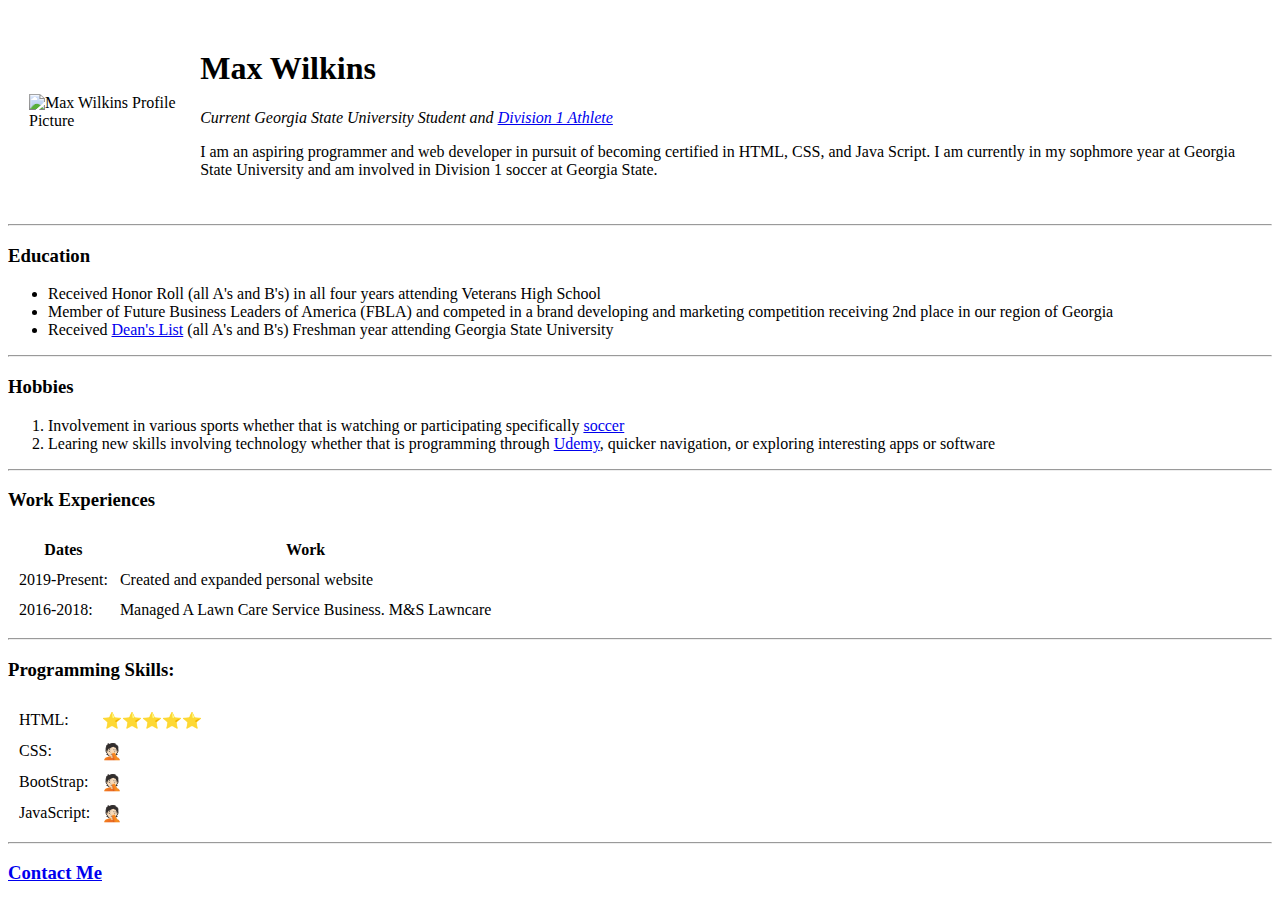
==== index.html @ cc35e856 "updated" ====
<!DOCTYPE html>
<html lang="en" dir="ltr">

<head>
  <meta charset="utf-8">
  <title>Max Wilkins Personal Site</title>
</head>

<body>
  <table cellspacing="20">
    <tr>
      <td><img src="http://image.cdnllnwnl.xosnetwork.com/pics33/800/WN/WNQGNAJIXFDOCWX.20190829144310.jpg" alt="Max Wilkins Profile Picture" height="400" width="300"></td>
      <td>
        <h1>Max Wilkins</h1>
        <p><em>Current Georgia State University Student and <a href="https://georgiastatesports.com/roster.aspx?rp_id=3741">Division 1 Athlete</a></em></p>
        <p> I am an aspiring programmer and web developer in pursuit of becoming certified in HTML, CSS, and Java Script. I am currently in my sophmore year at Georgia State University and am involved in Division 1 soccer at Georgia State.
      </td>
    </tr>
  </table>
  <hr>
  <h3>Education</h3>
  <ul>
    <li>Received Honor Roll (all A's and B's) in all four years attending Veterans High School
    <li>Member of Future Business Leaders of America (FBLA) and competed in a brand developing and marketing competition receiving 2nd place in our region of Georgia</li>
    <li>Received <a href="https://georgiastatesports.com/news/2019/5/16/211803618.aspx?path=msoc">Dean's List</a> (all A's and B's) Freshman year attending Georgia State University</li>
  </ul>
  <hr>
  <h3>Hobbies</h3>
  <ol>
    <li>Involvement in various sports whether that is watching or participating specifically <a href="https://www.youtube.com/channel/UCRQup9kdO0901MRbTH5FZKA">soccer</a></li>
    <li>Learing new skills involving technology whether that is programming through <a
        href="https://www.udemy.com/?utm_source=adwords-brand&utm_medium=udemyads&utm_campaign=Brand-Udemy_la.EN_cc.US&utm_term=_._ag_78616515599_._ad_388789121975_._de_c_._dm__._pl__._ti_aud-567556828225:kwd-310556426868_._li_9060222_._pd__._&utm_term=_._pd__._kw_udemy_._&matchtype=e&gclid=Cj0KCQjwgNXtBRC6ARIsAIPP7RuAl_vIQOQA7nqfMkKjO-RnDcBMNQO0WlAv3UYDneqJBIVtBUXpzaMaAuctEALw_wcB">Udemy</a>,
      quicker navigation, or exploring interesting apps or software</li>
  </ol>
  <hr>
  <h3>Work Experiences</h3>
  <table cellspacing="10">
    <th>Dates</th>
    <th>Work</th>
    <tbody>
      <tr>
        <td>2019-Present:</td>
        <td>Created and expanded personal website</td>
      </tr>
      <tr>
        <td>2016-2018:</td>
        <td>Managed A Lawn Care Service Business. M&S Lawncare</td>
      </tr>
    </tbody>
  </table>
  <hr>
  <h3>Programming Skills:</h3>
  <table cellspacing="10">
    <tr>
      <td>HTML:</td>
      <td>⭐️⭐️⭐️⭐️⭐️</td>
    </tr>
    <tr>
      <td>CSS:</td>
      <td>🤦🏻</td>
    </tr>
    <tr>
      <td>BootStrap:</td>
      <td>🤦🏻</td>
    </tr>
    <tr>
      <td>JavaScript:</td>
      <td>🤦🏻</td>
    </tr>
  </table>
  <hr />
  <a href="Contact-Me.html">
    <h3><strong>Contact Me</strong></h3>
  </a>
</body>

</html>
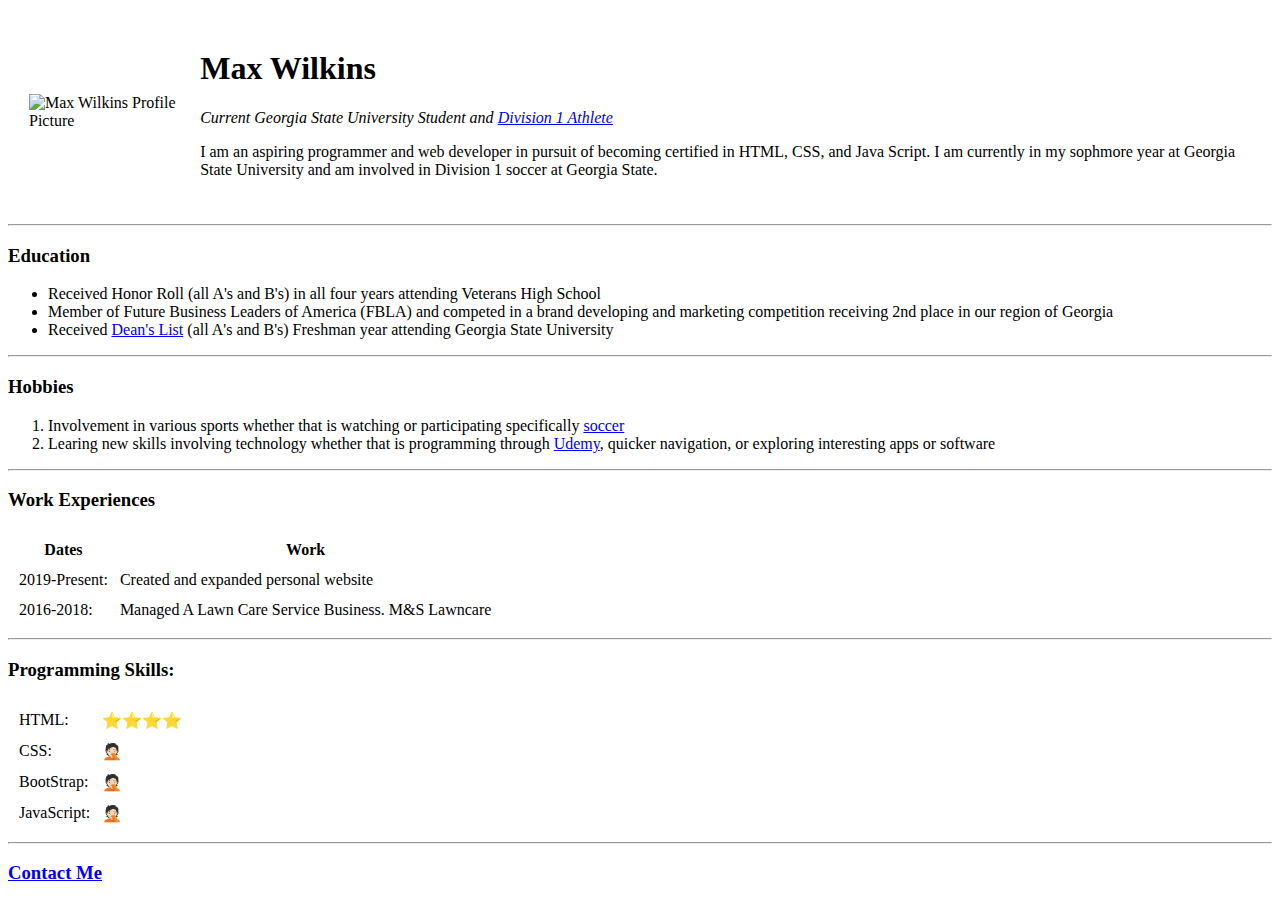
==== commit 7b49f187: "updates css" ====
--- a/index.html
+++ b/index.html
@@ -4,12 +4,13 @@
 <head>
   <meta charset="utf-8">
   <title>Max Wilkins Personal Site</title>
+  <link rel="stylesheet" href="css/styles.css">
 </head>
 
 <body>
   <table cellspacing="20">
     <tr>
-      <td><img src="http://image.cdnllnwnl.xosnetwork.com/pics33/800/WN/WNQGNAJIXFDOCWX.20190829144310.jpg" alt="Max Wilkins Profile Picture" height="400" width="300"></td>
+      <td><img src="http://image.cdnllnwnl.xosnetwork.com/pics33/800/WN/WNQGNAJIXFDOCWX.20190829144310.jpg" alt="Max Wilkins Profile Picture" height="325" width="250"></td>
       <td>
         <h1>Max Wilkins</h1>
         <p><em>Current Georgia State University Student and <a href="https://georgiastatesports.com/roster.aspx?rp_id=3741">Division 1 Athlete</a></em></p>
@@ -53,7 +54,7 @@
   <table cellspacing="10">
     <tr>
       <td>HTML:</td>
-      <td>⭐️⭐️⭐️⭐️⭐️</td>
+      <td>⭐️⭐️⭐️⭐️</td>
     </tr>
     <tr>
       <td>CSS:</td>
@@ -69,7 +70,7 @@
     </tr>
   </table>
   <hr />
-  <a href="Contact-Me.html">
+  <a href="contact.html">
     <h3><strong>Contact Me</strong></h3>
   </a>
 </body>
